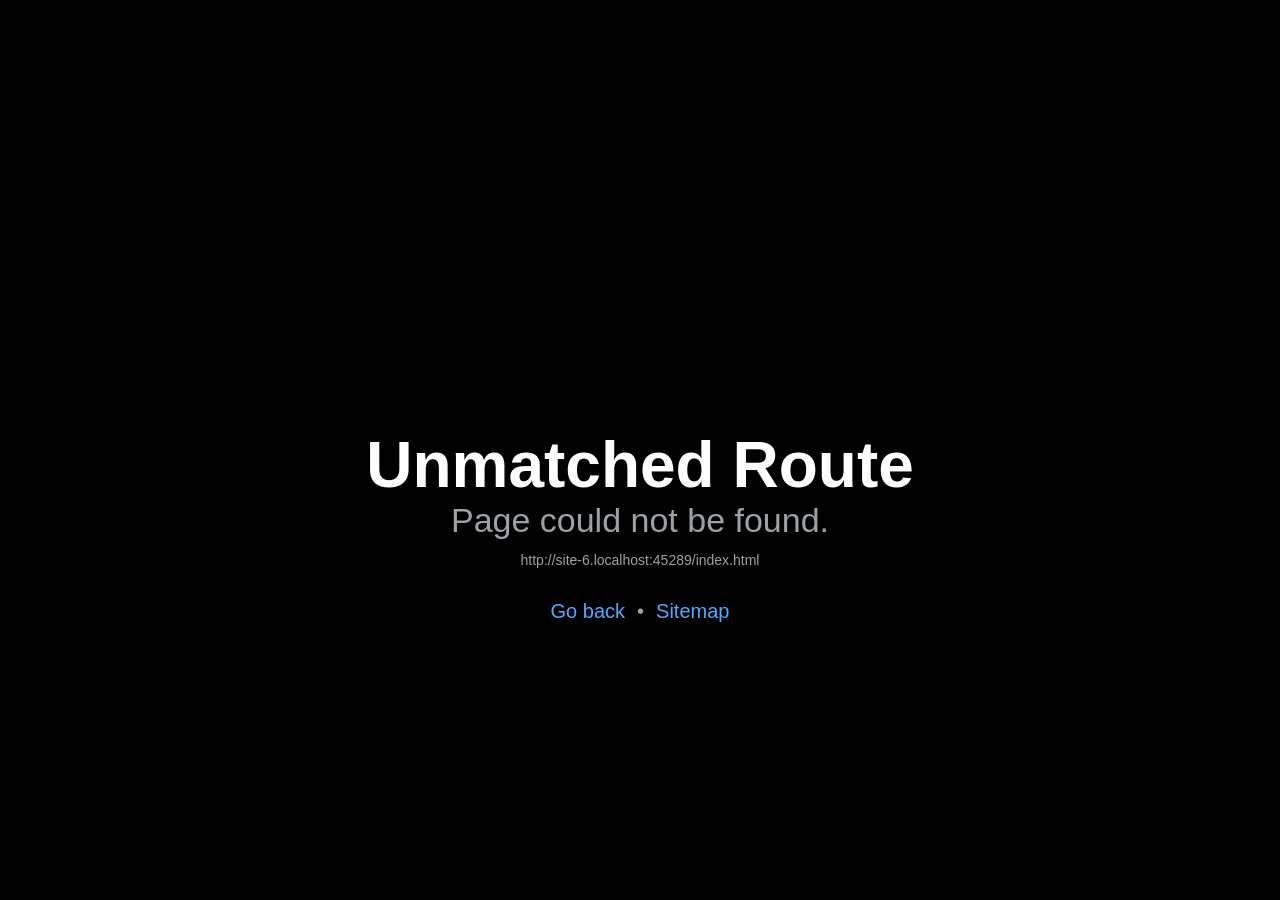
==== app/index.html @ 56839d82 "Fire Connect phone app as an installable web app at /app build_app.py exports the Expo app (mavbac-c" ====
<!doctype html>
<html lang="en">
  <head>
    <meta charset="utf-8" />
    <meta httpEquiv="X-UA-Compatible" content="IE=edge" />
    <meta name="viewport" content="width=device-width, initial-scale=1, viewport-fit=cover" />
    <title>Fire Connect</title>
    <!-- The `react-native-web` recommended style reset: https://necolas.github.io/react-native-web/docs/setup/#root-element -->
    <style id="expo-reset">
      /* These styles make the body full-height */
      html,
      body {
        height: 100%;
      }
      /* These styles disable body scrolling if you are using <ScrollView> */
      body {
        overflow: hidden;
      }
      /* These styles make the root element full-height */
      #root {
        display: flex;
        height: 100%;
        flex: 1;
      }
    </style>
  <link rel="icon" href="/app/favicon.ico"/><link rel="preload" href="/app/_expo/static/css/animated-icon.module-eec65aa47fc61787231f45ae14d688f6.css" as="style">
<link rel="stylesheet" href="/app/_expo/static/css/animated-icon.module-eec65aa47fc61787231f45ae14d688f6.css">
    <link rel="manifest" href="/app/manifest.webmanifest">
    <link rel="apple-touch-icon" href="/icons/apple-touch-icon.png">
    <meta name="apple-mobile-web-app-capable" content="yes">
    <meta name="mobile-web-app-capable" content="yes">
    <meta name="apple-mobile-web-app-title" content="Fire Connect">
    <meta name="apple-mobile-web-app-status-bar-style" content="black-translucent">
    <meta name="theme-color" content="#0d1717">
    <style>html,body{background:#0d1717}</style>
</head>

  <body>
    <!-- Use static rendering with Expo Router to support running without JavaScript. -->
    <noscript> You need to enable JavaScript to run this app. </noscript>
    <!-- The root element for your Expo app. -->
    <div id="root"></div>
  <script src="/app/_expo/static/js/web/__expo-metro-runtime-9f1a7b6acd20011e290bc79f0164ae37.js" defer></script><script src="/app/_expo/static/js/web/__common-229a63841f16c4e2f8643c457ca5fdf7.js" defer></script><script src="/app/_expo/static/js/web/entry-3dc5c0bd1029cd97c04932bf1cfebf65.js" defer></script>
</body>
</html>
---- app/_expo/static/css/animated-icon.module-eec65aa47fc61787231f45ae14d688f6.css ----
.Tg9SGW_expoLogoBackground{background-image:linear-gradient(#3c9ffe,#0274df);border-radius:40px;width:128px;height:128px}
---- app/_expo/static/css/animated-icon.module-eec65aa47fc61787231f45ae14d688f6.css ----
.Tg9SGW_expoLogoBackground{background-image:linear-gradient(#3c9ffe,#0274df);border-radius:40px;width:128px;height:128px}
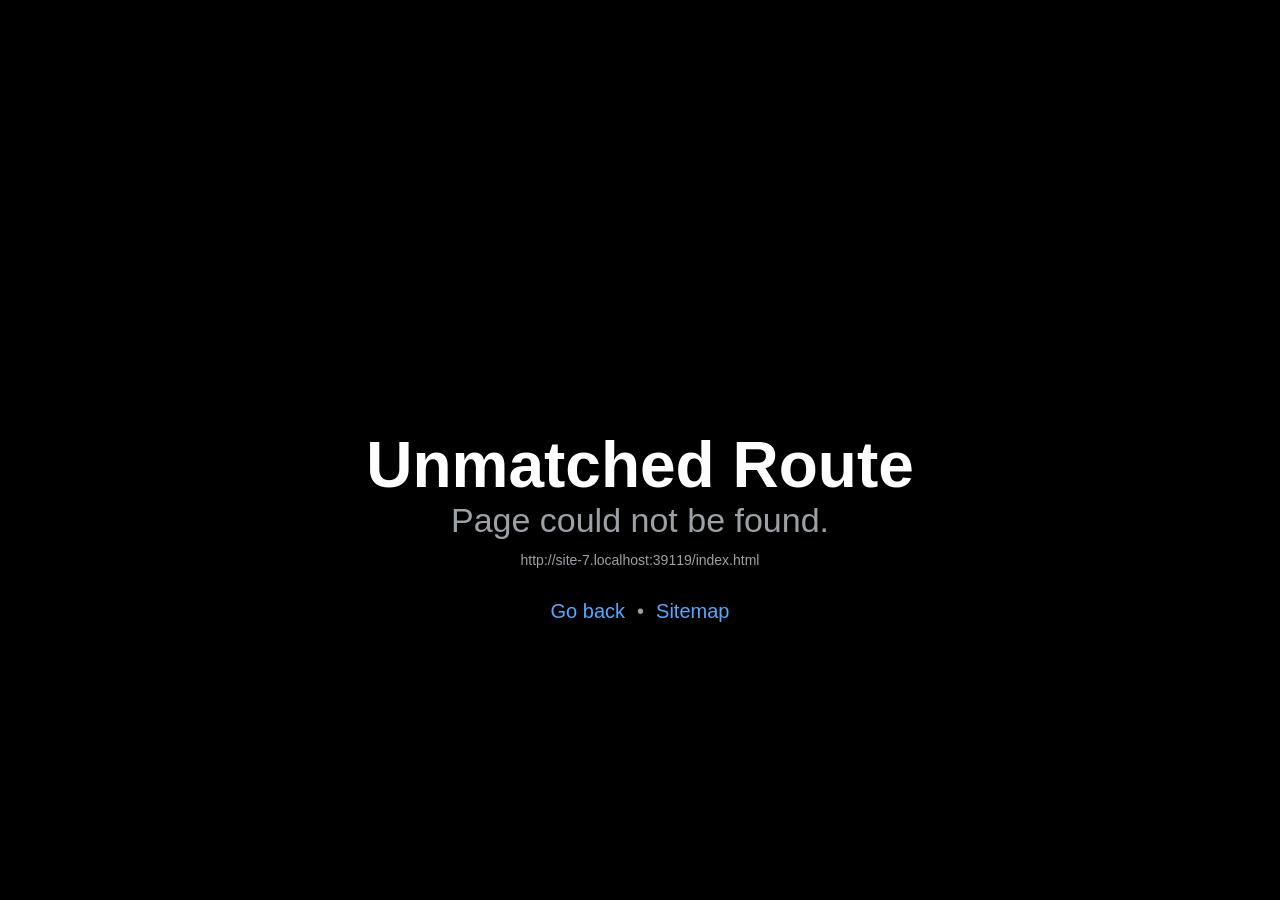
==== commit 909cb891: "Fire Connect app: opening scene (meteor shower, pan to burning forest, pixel-ash transition) Rebuilt" ====
--- a/app/index.html
+++ b/app/index.html
@@ -23,8 +23,7 @@
         flex: 1;
       }
     </style>
-  <link rel="icon" href="/app/favicon.ico"/><link rel="preload" href="/app/_expo/static/css/animated-icon.module-eec65aa47fc61787231f45ae14d688f6.css" as="style">
-<link rel="stylesheet" href="/app/_expo/static/css/animated-icon.module-eec65aa47fc61787231f45ae14d688f6.css">
+  <link rel="icon" href="/app/favicon.ico"/>
     <link rel="manifest" href="/app/manifest.webmanifest">
     <link rel="apple-touch-icon" href="/icons/apple-touch-icon.png">
     <meta name="apple-mobile-web-app-capable" content="yes">
@@ -40,6 +39,6 @@
     <noscript> You need to enable JavaScript to run this app. </noscript>
     <!-- The root element for your Expo app. -->
     <div id="root"></div>
-  <script src="/app/_expo/static/js/web/__expo-metro-runtime-9f1a7b6acd20011e290bc79f0164ae37.js" defer></script><script src="/app/_expo/static/js/web/__common-229a63841f16c4e2f8643c457ca5fdf7.js" defer></script><script src="/app/_expo/static/js/web/entry-3dc5c0bd1029cd97c04932bf1cfebf65.js" defer></script>
+  <script src="/app/_expo/static/js/web/__expo-metro-runtime-9f1a7b6acd20011e290bc79f0164ae37.js" defer></script><script src="/app/_expo/static/js/web/__common-35baf9754ef624d01a00cbbe846db7af.js" defer></script><script src="/app/_expo/static/js/web/entry-3808a820c718da59efec3609949671a1.js" defer></script>
 </body>
 </html>
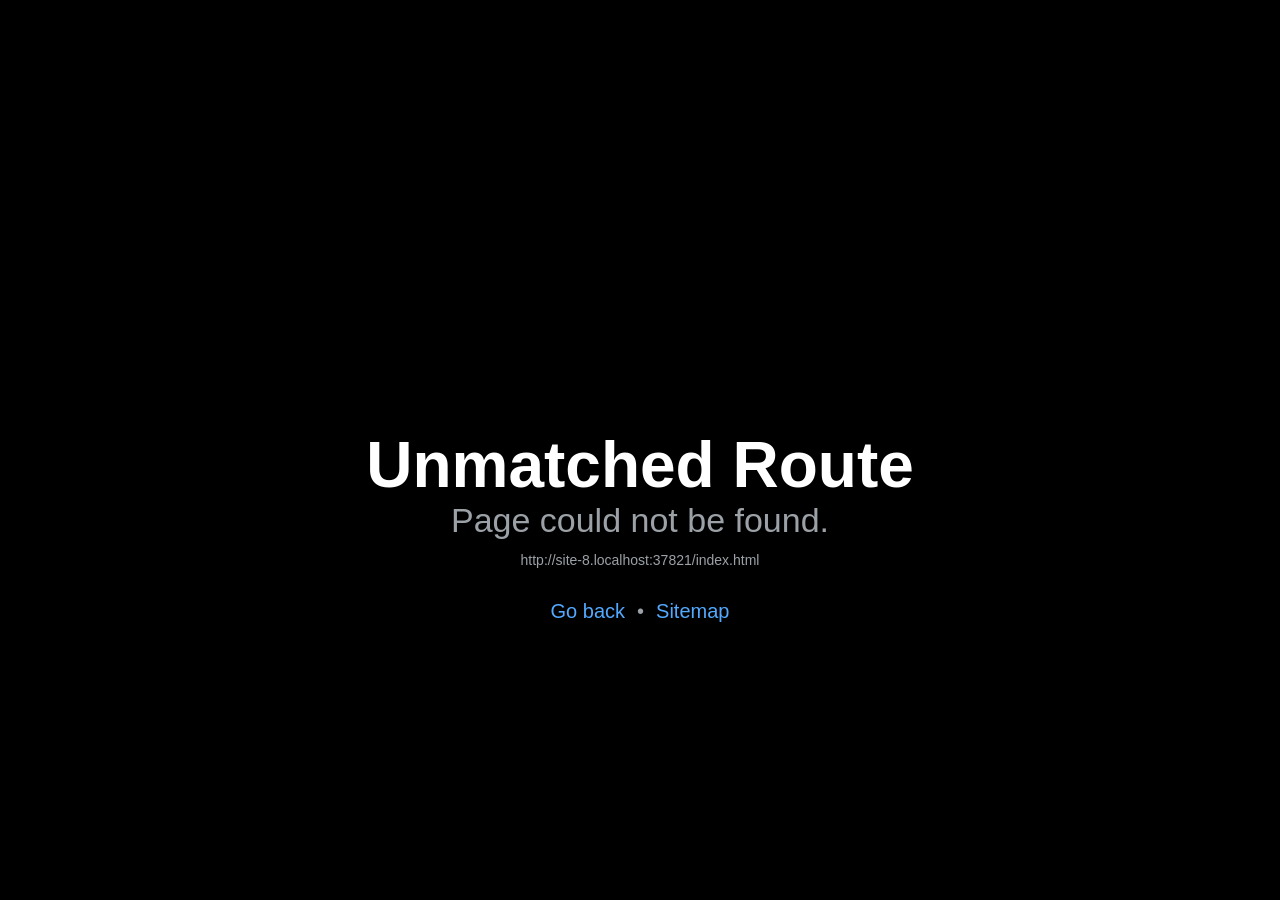
==== commit 27901048: "Fire Connect intro music: opening clip, tap-to-begin on web, fade-out with the ash - app rebuilt wit" ====
--- a/app/index.html
+++ b/app/index.html
@@ -39,6 +39,6 @@
     <noscript> You need to enable JavaScript to run this app. </noscript>
     <!-- The root element for your Expo app. -->
     <div id="root"></div>
-  <script src="/app/_expo/static/js/web/__expo-metro-runtime-9f1a7b6acd20011e290bc79f0164ae37.js" defer></script><script src="/app/_expo/static/js/web/__common-35baf9754ef624d01a00cbbe846db7af.js" defer></script><script src="/app/_expo/static/js/web/entry-3808a820c718da59efec3609949671a1.js" defer></script>
+  <script src="/app/_expo/static/js/web/__expo-metro-runtime-9f1a7b6acd20011e290bc79f0164ae37.js" defer></script><script src="/app/_expo/static/js/web/__common-dbc4c51d3677332cf85789e66f1a4b90.js" defer></script><script src="/app/_expo/static/js/web/entry-122761bf3eb136327a7eeb0b0c495f81.js" defer></script>
 </body>
 </html>
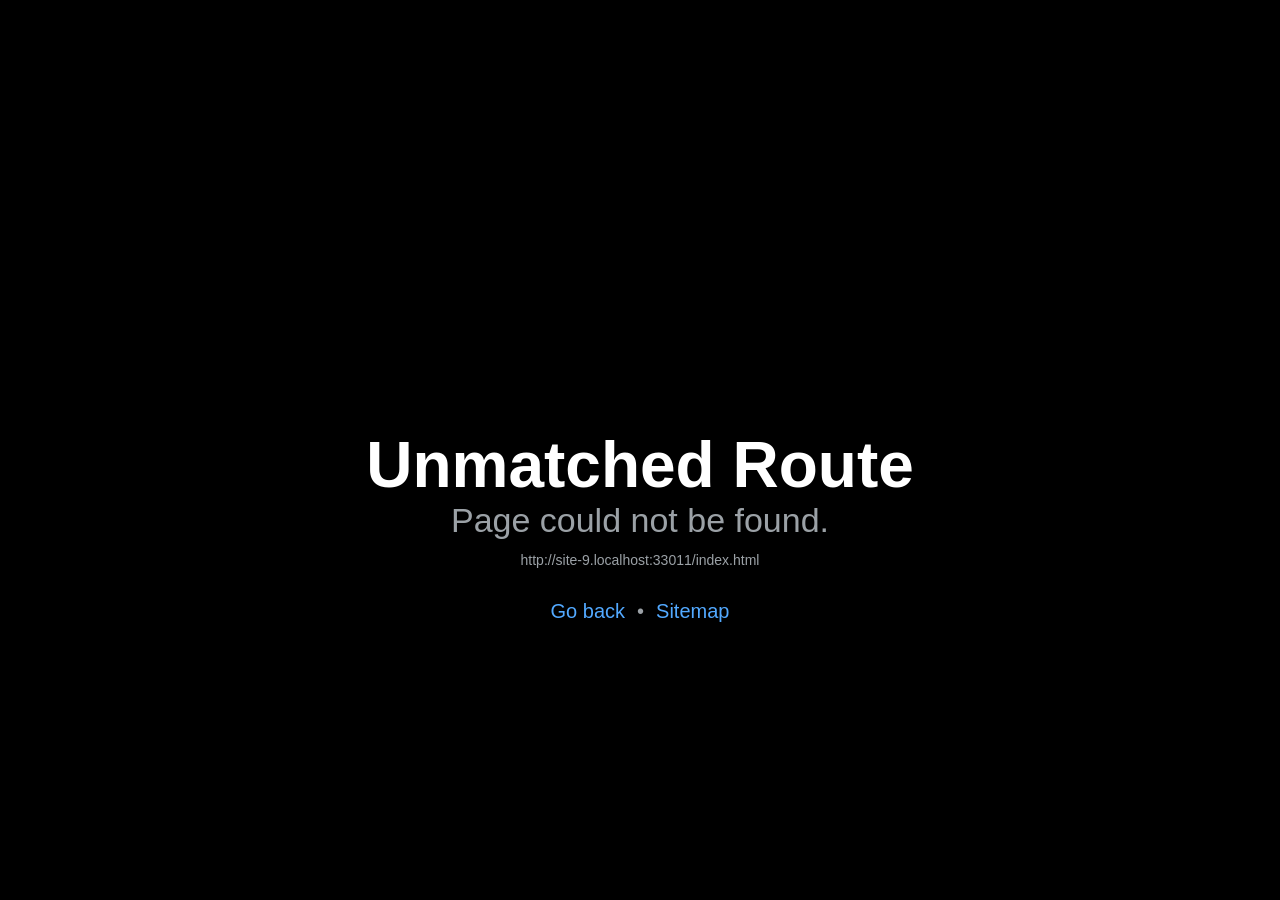
==== commit deebfa73: "Intro music: keep the clip's ending (last 7.3 s), play it out at full volume unless skipped Co-Autho" ====
--- a/app/index.html
+++ b/app/index.html
@@ -39,6 +39,6 @@
     <noscript> You need to enable JavaScript to run this app. </noscript>
     <!-- The root element for your Expo app. -->
     <div id="root"></div>
-  <script src="/app/_expo/static/js/web/__expo-metro-runtime-9f1a7b6acd20011e290bc79f0164ae37.js" defer></script><script src="/app/_expo/static/js/web/__common-dbc4c51d3677332cf85789e66f1a4b90.js" defer></script><script src="/app/_expo/static/js/web/entry-122761bf3eb136327a7eeb0b0c495f81.js" defer></script>
+  <script src="/app/_expo/static/js/web/__expo-metro-runtime-9f1a7b6acd20011e290bc79f0164ae37.js" defer></script><script src="/app/_expo/static/js/web/__common-dbc4c51d3677332cf85789e66f1a4b90.js" defer></script><script src="/app/_expo/static/js/web/entry-df1150950fddf9054bdf2df9ccf2396e.js" defer></script>
 </body>
 </html>
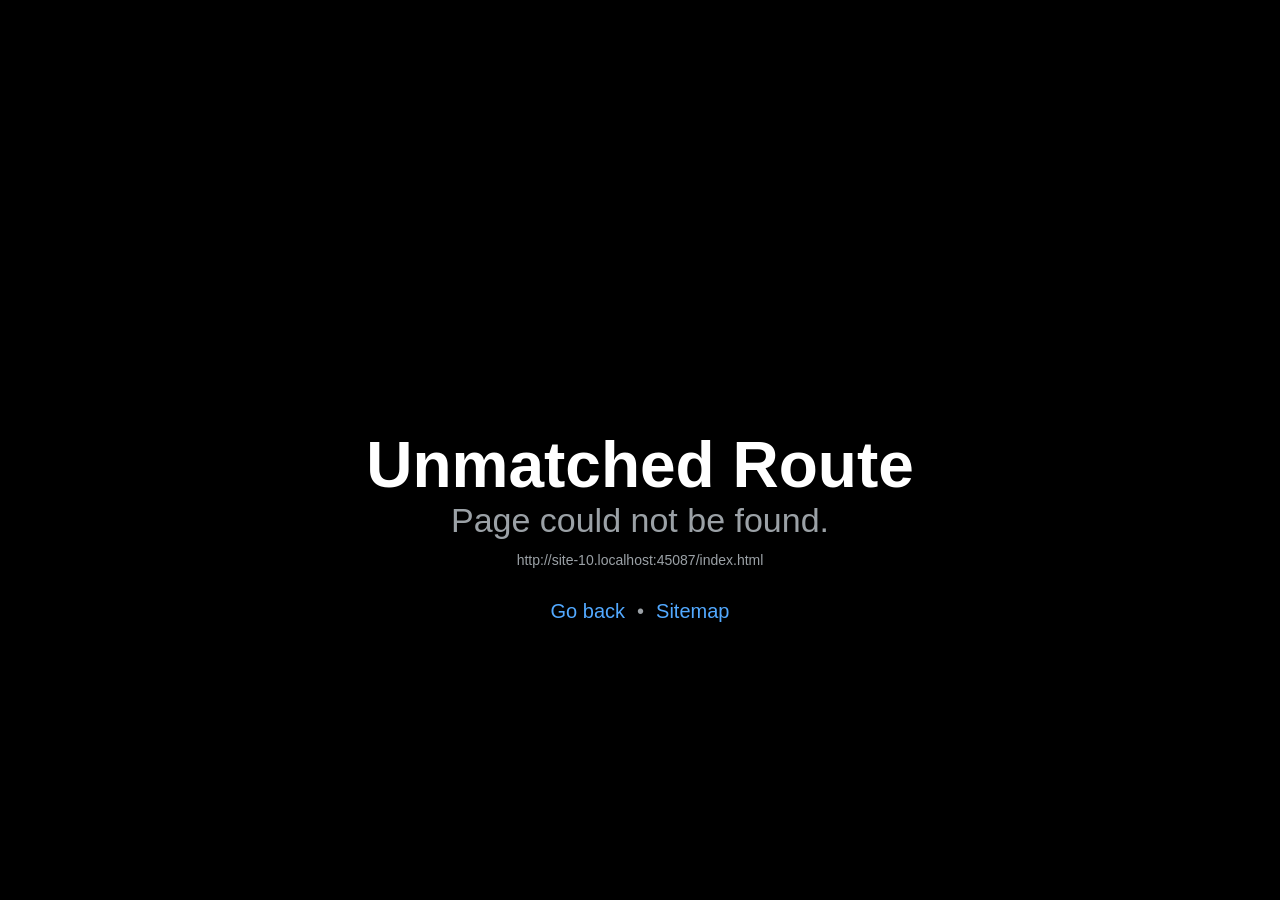
==== commit eccbe7fb: "Fire Connect app: burning forest with floating ash as the background The forest scene is shared with" ====
--- a/app/index.html
+++ b/app/index.html
@@ -39,6 +39,6 @@
     <noscript> You need to enable JavaScript to run this app. </noscript>
     <!-- The root element for your Expo app. -->
     <div id="root"></div>
-  <script src="/app/_expo/static/js/web/__expo-metro-runtime-9f1a7b6acd20011e290bc79f0164ae37.js" defer></script><script src="/app/_expo/static/js/web/__common-dbc4c51d3677332cf85789e66f1a4b90.js" defer></script><script src="/app/_expo/static/js/web/entry-df1150950fddf9054bdf2df9ccf2396e.js" defer></script>
+  <script src="/app/_expo/static/js/web/__expo-metro-runtime-9f1a7b6acd20011e290bc79f0164ae37.js" defer></script><script src="/app/_expo/static/js/web/__common-db7652d1792b1188bded14474d2fe668.js" defer></script><script src="/app/_expo/static/js/web/entry-114af4e6b342ec541b8c549c4c3b98a8.js" defer></script>
 </body>
 </html>
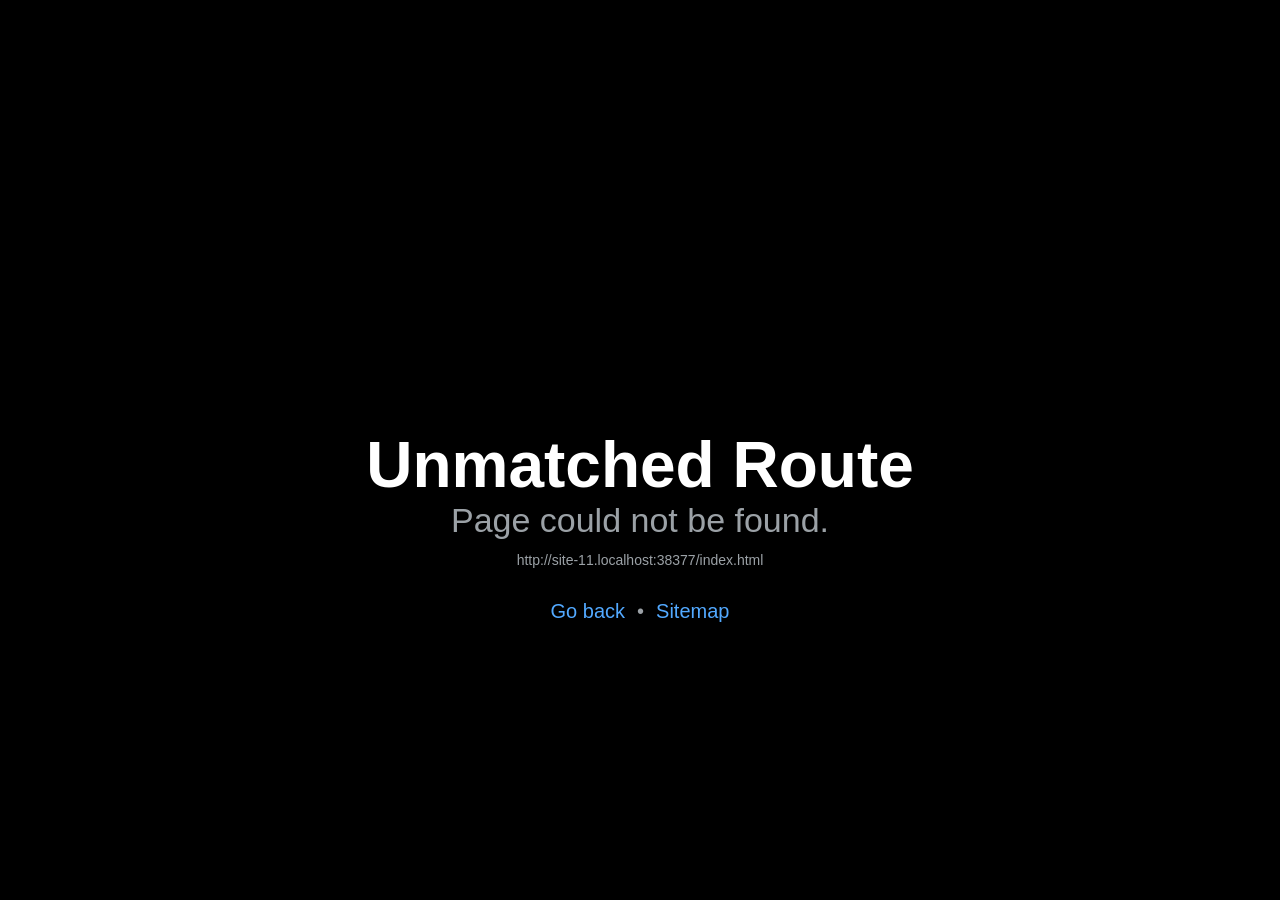
==== commit 2346dba8: "Rename visible name MovBAC -> MavBAC (site, Fire Connect, app intro, README) Co-Authored-By: Claude " ====
--- a/app/index.html
+++ b/app/index.html
@@ -39,6 +39,6 @@
     <noscript> You need to enable JavaScript to run this app. </noscript>
     <!-- The root element for your Expo app. -->
     <div id="root"></div>
-  <script src="/app/_expo/static/js/web/__expo-metro-runtime-9f1a7b6acd20011e290bc79f0164ae37.js" defer></script><script src="/app/_expo/static/js/web/__common-db7652d1792b1188bded14474d2fe668.js" defer></script><script src="/app/_expo/static/js/web/entry-114af4e6b342ec541b8c549c4c3b98a8.js" defer></script>
+  <script src="/app/_expo/static/js/web/__expo-metro-runtime-9f1a7b6acd20011e290bc79f0164ae37.js" defer></script><script src="/app/_expo/static/js/web/__common-db7652d1792b1188bded14474d2fe668.js" defer></script><script src="/app/_expo/static/js/web/entry-1e2ae31366a4d14c1029cf25a06b6f18.js" defer></script>
 </body>
 </html>
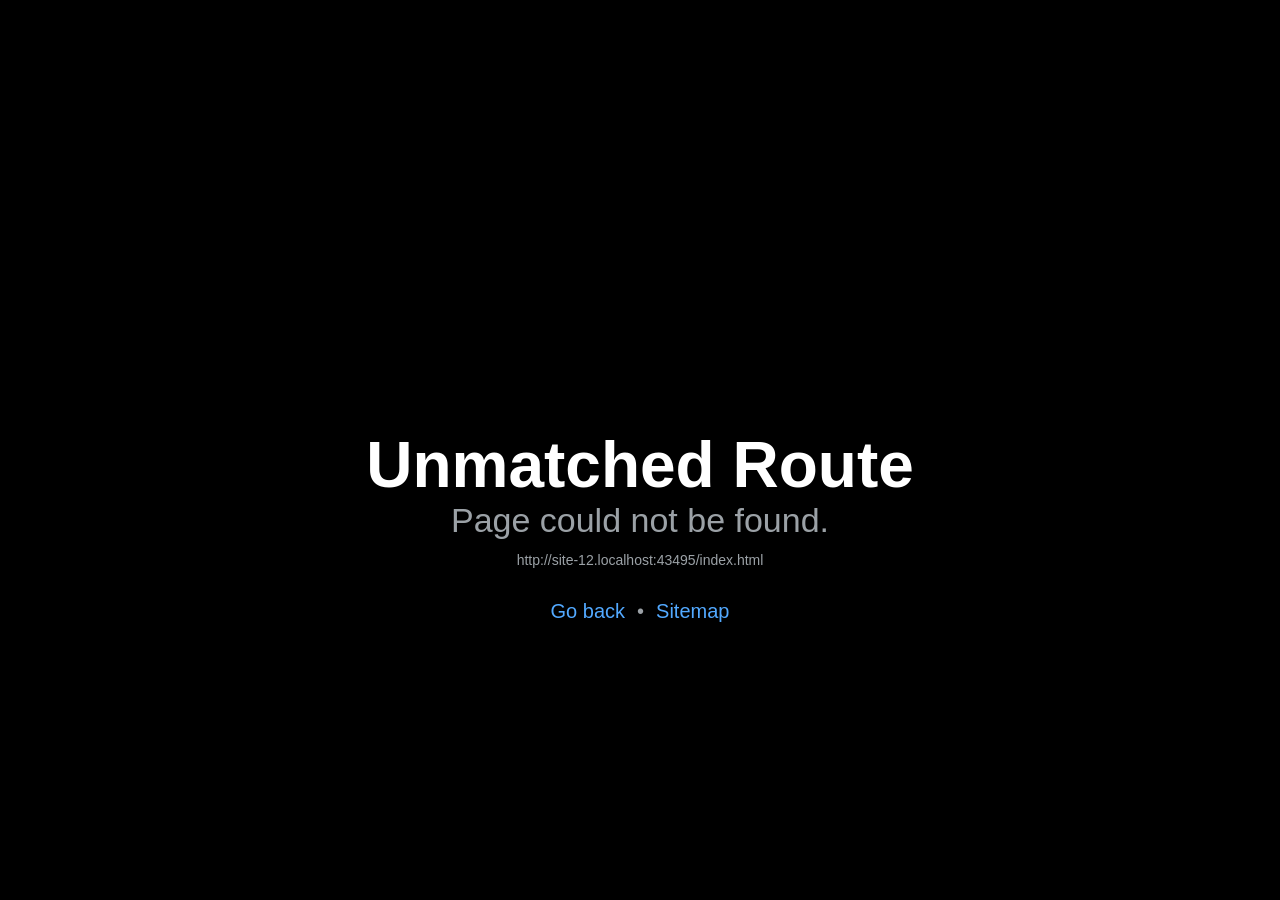
==== commit 06f79a49: "Name: MaVBAC (MODIS and VIIRS Burning Activity Calendar) everywhere Co-Authored-By: Claude Opus 5.5 " ====
--- a/app/index.html
+++ b/app/index.html
@@ -39,6 +39,6 @@
     <noscript> You need to enable JavaScript to run this app. </noscript>
     <!-- The root element for your Expo app. -->
     <div id="root"></div>
-  <script src="/app/_expo/static/js/web/__expo-metro-runtime-9f1a7b6acd20011e290bc79f0164ae37.js" defer></script><script src="/app/_expo/static/js/web/__common-db7652d1792b1188bded14474d2fe668.js" defer></script><script src="/app/_expo/static/js/web/entry-1e2ae31366a4d14c1029cf25a06b6f18.js" defer></script>
+  <script src="/app/_expo/static/js/web/__expo-metro-runtime-9f1a7b6acd20011e290bc79f0164ae37.js" defer></script><script src="/app/_expo/static/js/web/__common-db7652d1792b1188bded14474d2fe668.js" defer></script><script src="/app/_expo/static/js/web/entry-f752f8f99c5730b00285edad8a2d3bac.js" defer></script>
 </body>
 </html>
